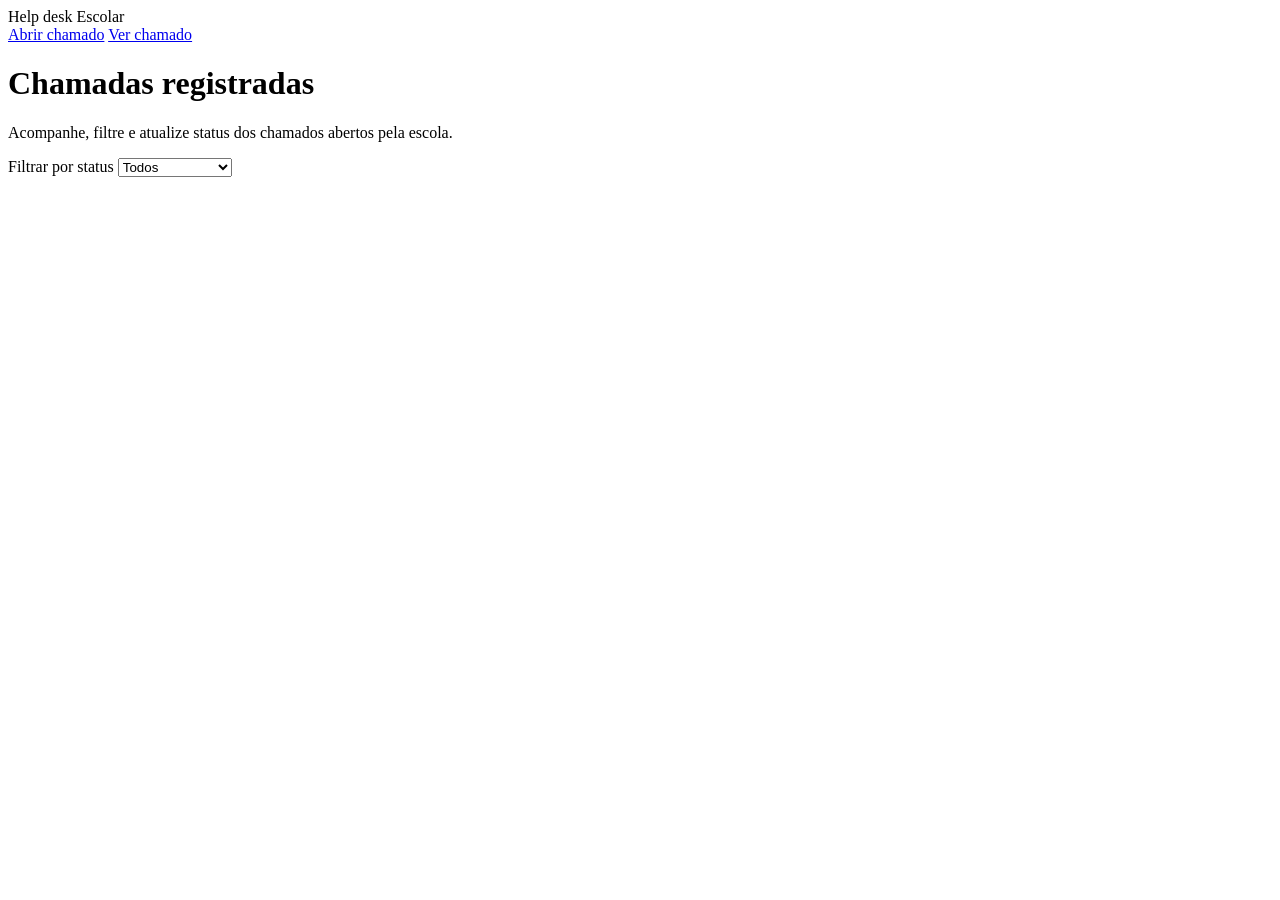
==== chamados.html @ e0bafc5b "Erros corrigidos" ====
<!DOCTYPE html>
<html lang="en">

<head>
    <meta charset="UTF-8">
    <meta name="viewport" content="width=device-width, initial-scale=1.0">
    <title>Help desk escolar</title>
    <link rel="stylesheet" href="stylecss" />
</head>

<body>

    <header class="topo"></header>
    <div class="topo conteudo">

        <span class="topo-marca">Help desk Escolar</span>
        <nav class="topo-nav">
            <a href="index.html">Abrir chamado</a>
            <a href="chamados.html" class="ativo">Ver chamado</a>


        </nav>

    </div>
    <header>
        <main class=" conteudo conteudo-larga"> <div class="cabecalho-lista">

            <h1>Chamadas registradas</h1>
            <p class="subtitulo">Acompanhe, filtre e atualize status dos chamados abertos pela escola.</p>

            <div class="campo campo-filtrado">
                <label for="filtro-status">Filtrar por status</label>
                <select id="filtro por status">

                    <option value="todos">Todos</option>
                    <option value="aberto">Aberto</option>
                    <option value="em andadmento">Em Andamento</option>
                    <option value="resolvido">Resolvido</option>

                </select>
            </div>
            </div>

            </div>

            <div id="lista chamados" class="lista chamados">

            </div>


            <p id="mensagem-vazia" class="mensagem-vazia" hidden>
              

            </p>

        </main>

        <scrip scr="storaje.js"></scrip>
        <scrip scr="chamados.js"></scrip>

    </header>
</body>

</html>
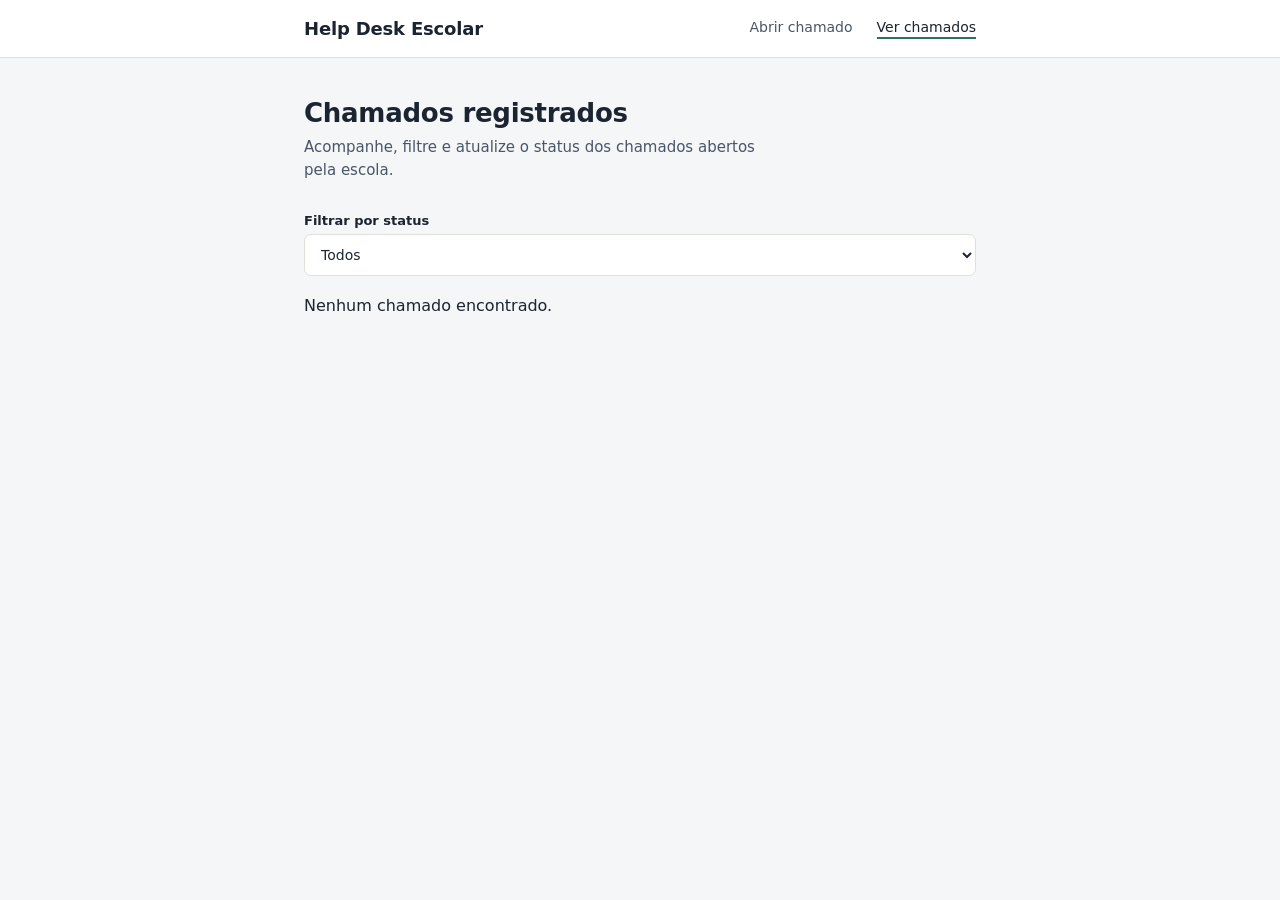
==== commit 5f8fd7b8: "Erros corrigidos" ====
--- a/chamados.html
+++ b/chamados.html
@@ -1,64 +1,44 @@
 <!DOCTYPE html>
-<html lang="en">
-
+<html lang="pt-br">
 <head>
     <meta charset="UTF-8">
     <meta name="viewport" content="width=device-width, initial-scale=1.0">
-    <title>Help desk escolar</title>
-    <link rel="stylesheet" href="stylecss" />
+    <title>Help Desk Escolar - Ver Chamados</title>
+    <link rel="stylesheet" href="style.css">
 </head>
+<body>
+    <header class="topo">
+        <div class="topo-conteudo">
+            <span class="topo-marca">Help Desk Escolar</span>
+            <nav class="topo-nav">
+                <a href="index.html">Abrir chamado</a>
+                <a href="chamados.html" class="ativo">Ver chamados</a>
+            </nav>
+        </div>
+    </header>
 
-<body>
+    <main class="conteudo">
+        <div class="cabecalho-lista">
+            <h1>Chamados registrados</h1>
+            <p class="subtitulo">Acompanhe, filtre e atualize o status dos chamados abertos pela escola.</p>
 
-    <header class="topo"></header>
-    <div class="topo conteudo">
-
-        <span class="topo-marca">Help desk Escolar</span>
-        <nav class="topo-nav">
-            <a href="index.html">Abrir chamado</a>
-            <a href="chamados.html" class="ativo">Ver chamado</a>
-
-
-        </nav>
-
-    </div>
-    <header>
-        <main class=" conteudo conteudo-larga"> <div class="cabecalho-lista">
-
-            <h1>Chamadas registradas</h1>
-            <p class="subtitulo">Acompanhe, filtre e atualize status dos chamados abertos pela escola.</p>
-
-            <div class="campo campo-filtrado">
+            <div class="campo">
                 <label for="filtro-status">Filtrar por status</label>
-                <select id="filtro por status">
-
+                <select id="filtro-status">
                     <option value="todos">Todos</option>
                     <option value="aberto">Aberto</option>
-                    <option value="em andadmento">Em Andamento</option>
+                    <option value="em andamento">Em Andamento</option>
                     <option value="resolvido">Resolvido</option>
-
                 </select>
             </div>
-            </div>
+        </div>
 
-            </div>
+        <div id="lista-chamados" class="lista-chamados"></div>
 
-            <div id="lista chamados" class="lista chamados">
+        <p id="mensagem-vazia" class="mensagem-vazia" hidden></p>
+    </main>
 
-            </div>
-
-
-            <p id="mensagem-vazia" class="mensagem-vazia" hidden>
-              
-
-            </p>
-
-        </main>
-
-        <scrip scr="storaje.js"></scrip>
-        <scrip scr="chamados.js"></scrip>
-
-    </header>
+    <script src="storage.js"></script>
+    <script src="chamados.js"></script>
 </body>
-
 </html>
--- a/style.css
+++ b/style.css
@@ -0,0 +1,245 @@
+@import url('https://fonts.googleapis.com/css2?family=Space+Grotesk:wght@500;600;700&family=Inter:wght@400;500;600&display=swap');
+
+:root {
+    --tinta: #1B2430;
+    --tinta-suave: #4A5568;
+    --linha: #dde2d8;
+    --fundo: #F4F6F8;
+    --superficie: #FFFFFF;
+    --sinal: #2F6F5E;
+    --sinal-fundo: #E7F1EE;
+    --alerta: #B5502F;
+    --foco: #2F6F5E;
+}
+
+* {
+    box-sizing: border-box;
+}
+
+body {
+    margin: 0;
+    font-family: 'Inter', system-ui, sans-serif;
+    background: var(--fundo);
+    color: var(--tinta);
+}
+
+h1, .topo-marca {
+    font-family: 'Space Grotesk', 'Inter', system-ui, sans-serif;
+}
+
+/* Topo */
+.topo {
+    background: var(--superficie);
+    border-bottom: 1px solid var(--linha);
+}
+
+.topo-conteudo {
+    max-width: 720px;
+    margin: 0 auto;
+    padding: 18px 24px;
+    display: flex;
+    align-items: center;
+    justify-content: space-between;
+}
+
+.topo-marca {
+    font-size: 18px;
+    font-weight: 700;
+    letter-spacing: -0.01em;
+}
+
+.topo-nav {
+    display: flex;
+    gap: 24px;
+}
+
+.topo-nav a {
+    color: var(--tinta-suave);
+    text-decoration: none;
+    font-size: 14px;
+    font-weight: 500;
+    padding-bottom: 2px;
+    border-bottom: 2px solid transparent;
+}
+
+.topo-nav a:hover, .topo-nav a.ativo {
+    color: var(--tinta);
+    border-bottom-color: var(--sinal);
+}
+
+/* Conteudo principal */
+.conteudo {
+    max-width: 720px;
+    margin: 0 auto;
+    padding: 40px 24px 80px;
+}
+
+.cartao {
+    background: var(--superficie);
+    border: 1px solid var(--linha);
+    border-radius: 10px;
+    padding: 40px;
+    margin-bottom: 24px;
+}
+
+h1 {
+    font-size: 26px;
+    font-weight: 600;
+    margin: 0 0 8px;
+    letter-spacing: -0.01em;
+}
+
+.subtitulo {
+    margin: 0 0 32px;
+    color: var(--tinta-suave);
+    font-size: 15px;
+    line-height: 1.5;
+    max-width: 50ch;
+}
+
+/* Formulario */
+.campo {
+    margin-bottom: 20px;
+}
+
+label {
+    display: block;
+    font-size: 13px;
+    font-weight: 600;
+    color: var(--tinta);
+    margin-bottom: 6px;
+}
+
+input, select, textarea {
+    width: 100%;
+    padding: 11px 12px;
+    border: 1px solid var(--linha);
+    border-radius: 7px;
+    font-size: 14px;
+    font-family: inherit;
+    color: var(--tinta);
+    background: var(--superficie);
+}
+
+input:focus, select:focus, textarea:focus {
+    outline: none;
+    border-color: var(--foco);
+    box-shadow: 0 0 0 3px rgba(47, 111, 94, 0.15);
+}
+
+textarea {
+    resize: vertical;
+}
+
+/* Botao */
+.botao-principal {
+    width: 100%;
+    padding: 13px;
+    background: var(--tinta);
+    color: var(--superficie);
+    border: none;
+    border-radius: 7px;
+    font-size: 15px;
+    font-weight: 600;
+    font-family: inherit;
+    cursor: pointer;
+    margin-top: 8px;
+}
+
+.botao-principal:hover {
+    background: #2a3644;
+}
+
+/* Mensagem de status */
+.mensagem-status {
+    min-height: 20px;
+    margin: 16px 0 0;
+    font-size: 14px;
+    font-weight: 500;
+}
+
+.mensagem-status.sucesso {
+    color: var(--sinal);
+}
+
+.mensagem-status.erro {
+    color: var(--alerta);
+}
+
+/* Cartoes de Chamados */
+.cartao-chamado {
+    background: var(--superficie);
+    border: 1px solid var(--linha);
+    border-radius: 10px;
+    padding: 24px;
+    margin-bottom: 16px;
+}
+
+.cartao-chamado-topo {
+    display: flex;
+    justify-content: space-between;
+    align-items: center;
+    margin-bottom: 12px;
+}
+
+.numero-chamado {
+    font-weight: 700;
+    color: var(--tinta-suave);
+    font-size: 14px;
+}
+
+.badge-prioridade {
+    font-size: 12px;
+    font-weight: 600;
+    padding: 4px 10px;
+    border-radius: 20px;
+    background: #E2E8F0;
+}
+
+.badge-prioridade.alta { background: #FEE2E2; color: #991B1B; }
+.badge-prioridade.média { background: #FEF3C7; color: #92400E; }
+.badge-prioridade.baixa { background: #ECFDF5; color: #065F46; }
+
+.titulo-chamado {
+    font-size: 18px;
+    margin: 0 0 8px;
+}
+
+.descricao-chamado {
+    font-size: 14px;
+    color: var(--tinta-suave);
+    margin: 0 0 16px;
+    line-height: 1.5;
+}
+
+.detalhes-chamado {
+    display: flex;
+    flex-wrap: wrap;
+    gap: 16px;
+    font-size: 13px;
+    color: var(--tinta-suave);
+    margin-bottom: 16px;
+    border-top: 1px solid var(--linha);
+    padding-top: 12px;
+}
+
+.rodape-chamado {
+    display: flex;
+    align-items: center;
+    justify-content: flex-end;
+    gap: 12px;
+    border-top: 1px solid var(--linha);
+    padding-top: 12px;
+}
+
+.select-status {
+    width: auto;
+    padding: 6px 12px;
+}
+
+/* Responsivo */
+@media (max-width: 560px) {
+    .cartao {
+        padding: 24px;
+    }
+}
